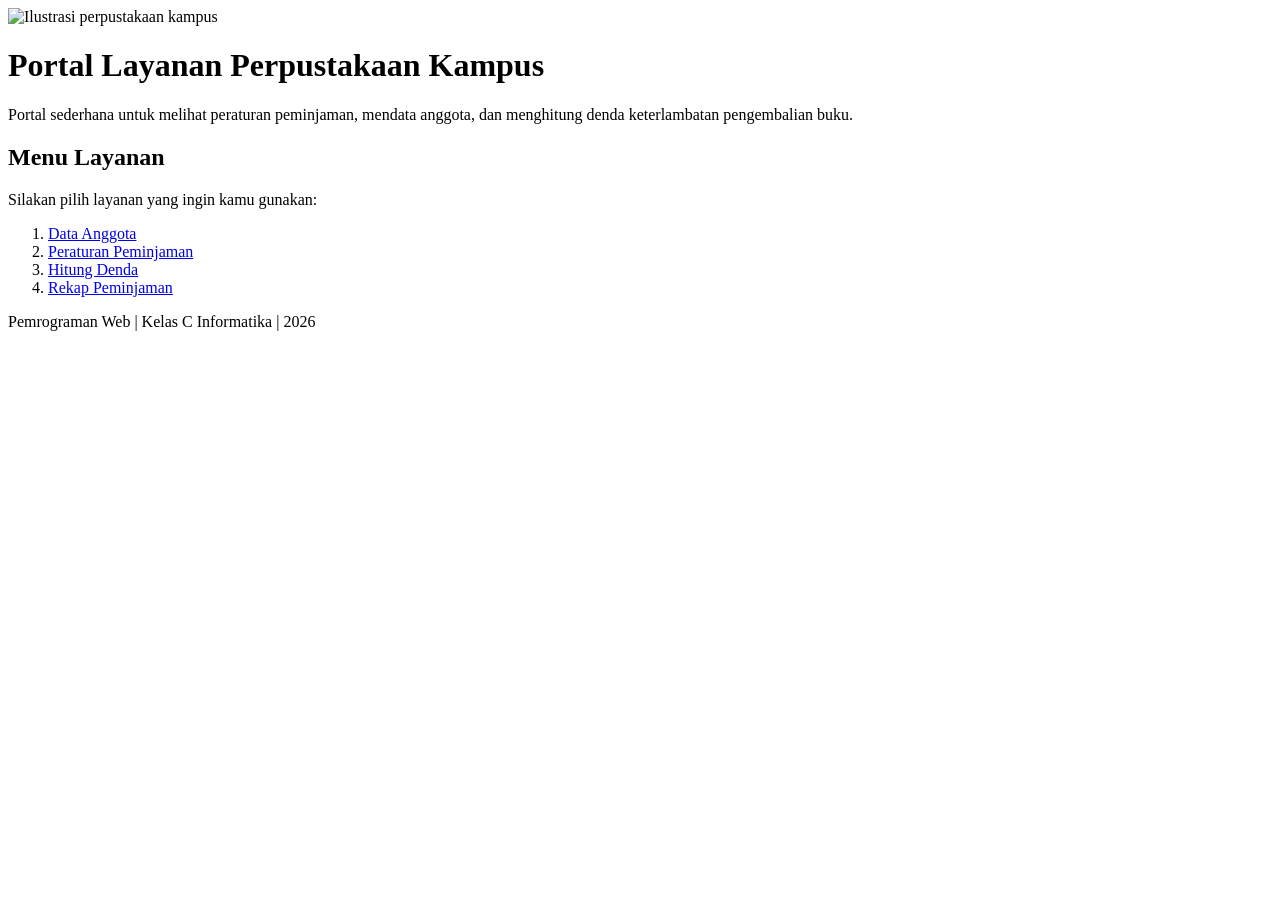
==== index.html @ 76c38052 "Add initial HTML structure for library portal" ====
<!DOCTYPE html>
<html lang="id">
<head>
    <meta charset="UTF-8">
    <meta name="viewport" content="width=device-width, initial-scale=1.0">
    <title>Portal Layanan Perpustakaan Kampus</title>
    <link rel="stylesheet" href="style.css">
</head>
<body>
    <header class="header-utama">
        <img src="img/perpustakaan.jpg" alt="Ilustrasi perpustakaan kampus" class="gambar-header">

        <div class="teks-header">
            <h1>Portal Layanan Perpustakaan Kampus</h1>
            <p>Portal sederhana untuk melihat peraturan peminjaman, mendata anggota, dan menghitung denda keterlambatan pengembalian buku.</p>
        </div>
    </header>

    <main>
        <section class="menu-utama">
            <h2>Menu Layanan</h2>
            <p>Silakan pilih layanan yang ingin kamu gunakan:</p>

            <ol class="daftar-menu">
                <li><a href="form-anggota.html">Data Anggota</a></li>
                <li><a href="peraturan.html">Peraturan Peminjaman</a></li>
                <li><a href="denda.php">Hitung Denda</a></li>
                <li><a href="rekap.php">Rekap Peminjaman</a></li>
            </ol>
        </section>
    </main>

    <footer>
        <p>Pemrograman Web | Kelas C Informatika | 2026</p>
    </footer>

    <!-- Catatan pengembang: tautan menu disesuaikan dengan nama berkas project. -->
</body>
  </html>
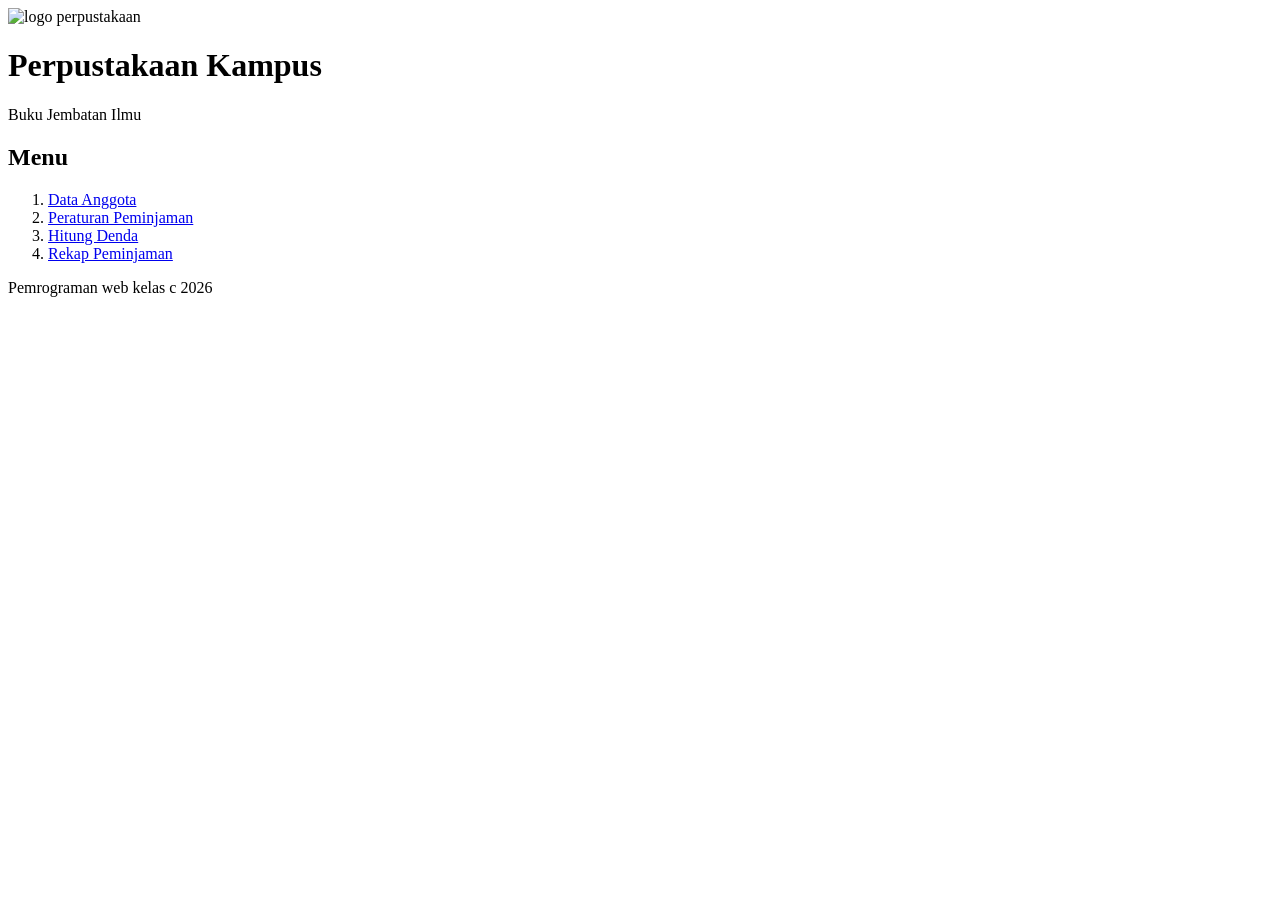
==== commit 8f1c71f0: "Update title and header content in index.html" ====
--- a/index.html
+++ b/index.html
@@ -3,37 +3,30 @@
 <head>
     <meta charset="UTF-8">
     <meta name="viewport" content="width=device-width, initial-scale=1.0">
-    <title>Portal Layanan Perpustakaan Kampus</title>
     <link rel="stylesheet" href="style.css">
+    <title>Document</title>
 </head>
 <body>
-    <header class="header-utama">
-        <img src="img/perpustakaan.jpg" alt="Ilustrasi perpustakaan kampus" class="gambar-header">
-
-        <div class="teks-header">
-            <h1>Portal Layanan Perpustakaan Kampus</h1>
-            <p>Portal sederhana untuk melihat peraturan peminjaman, mendata anggota, dan menghitung denda keterlambatan pengembalian buku.</p>
+    <header>
+        <img class="gambar-header" src="img/gambar.png" alt="logo perpustakaan">
+        <div>
+        <h1>Perpustakaan Kampus</h1>
+        <p>Buku Jembatan Ilmu</p>
         </div>
     </header>
-
+    
     <main>
-        <section class="menu-utama">
-            <h2>Menu Layanan</h2>
-            <p>Silakan pilih layanan yang ingin kamu gunakan:</p>
-
-            <ol class="daftar-menu">
-                <li><a href="form-anggota.html">Data Anggota</a></li>
-                <li><a href="peraturan.html">Peraturan Peminjaman</a></li>
-                <li><a href="denda.php">Hitung Denda</a></li>
-                <li><a href="rekap.php">Rekap Peminjaman</a></li>
-            </ol>
-        </section>
+        <h2>Menu</h2>
+        <ol>
+            <li><a href="form-anggota.html">Data Anggota</a></li>
+            <li><a href="peraturan.html">Peraturan Peminjaman</a></li>
+            <li><a href="denda.php">Hitung Denda</a></li>
+            <li><a href="rekap.php">Rekap Peminjaman</a></li>
+        </ol>
     </main>
 
     <footer>
-        <p>Pemrograman Web | Kelas C Informatika | 2026</p>
+        <p>Pemrograman web kelas c 2026</p>
     </footer>
-
-    <!-- Catatan pengembang: tautan menu disesuaikan dengan nama berkas project. -->
 </body>
-  </html>
+</html>
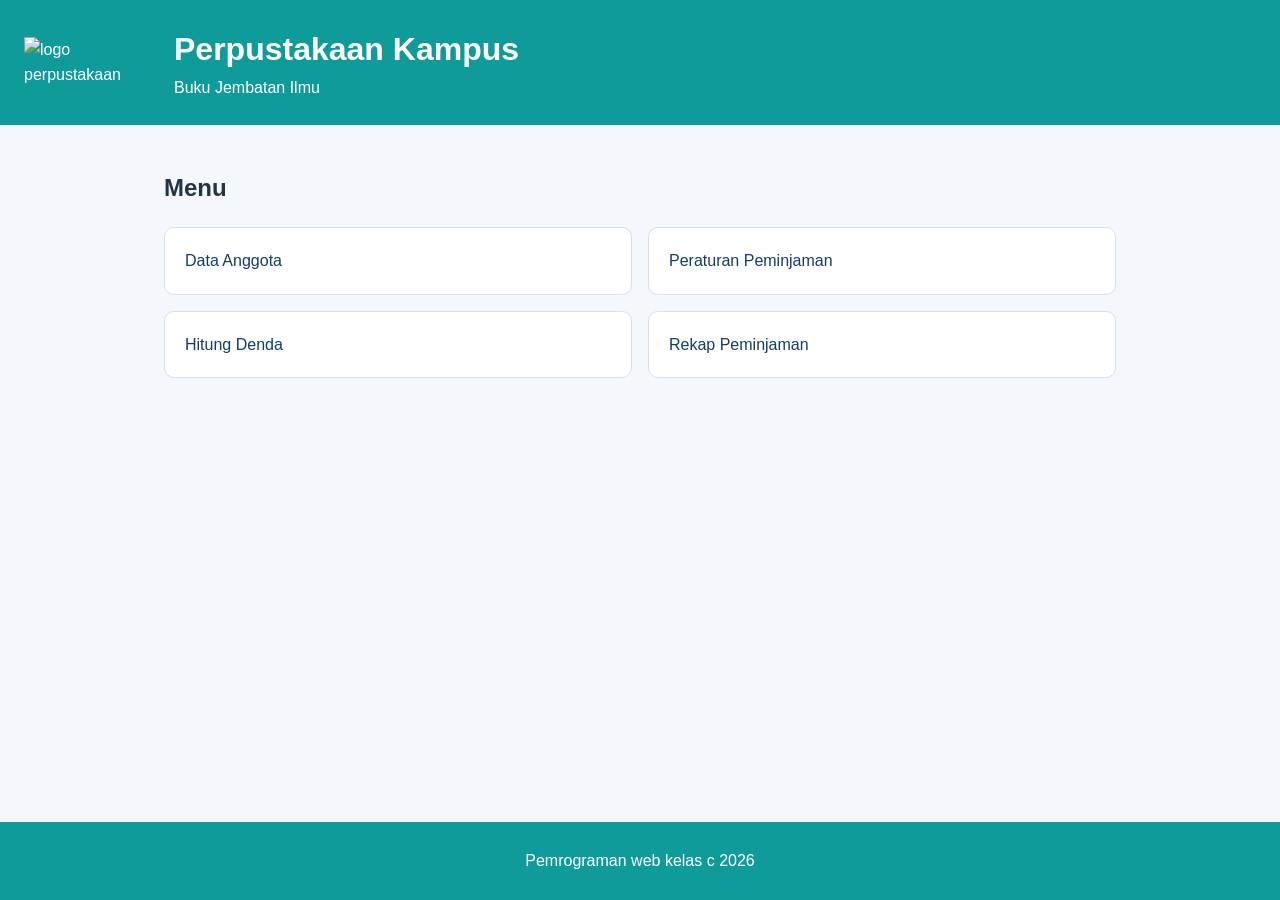
==== commit d9c580b3: "Fix missing newline at end of index.html Add a newline at the end of index.html" ====
--- a/index.html
+++ b/index.html
@@ -14,7 +14,7 @@
         <p>Buku Jembatan Ilmu</p>
         </div>
     </header>
-    
+
     <main>
         <h2>Menu</h2>
         <ol>
--- a/style.css
+++ b/style.css
@@ -0,0 +1,260 @@
+* {
+    box-sizing: border-box;
+}
+
+body {
+    margin: 0;
+    background-color: #f4f7fb;
+    color: #243447;
+    font-family: Arial, sans-serif ;
+    line-height: 1.6;
+    min-height: 100vh;
+    display: flex;
+    flex-direction: column;
+}
+
+header {
+    padding: 24px;
+    background-color: #0f9b99;
+    color: white;
+    display: flex;
+    align-items: center;
+    gap: 20px;
+}
+
+.gambar-header {
+    width: 130px;
+    max-height: 80px;
+    height: auto;
+    object-fit: contain;
+}
+
+header h1,
+header p {
+    margin: 0;
+}
+
+main ol {
+    display: grid;
+    grid-template-columns: 1fr 1fr;
+    gap: 16px;
+    padding: 0;
+    list-style: none;
+    width: 100%;
+}
+
+main li a {
+    display: block;
+    padding: 20px;
+    background-color: white;
+    color: #123c69;
+    border: 1px solid #d7e0ea;
+    border-radius: 10px;
+    text-decoration: none;
+}
+
+main li a:hover {
+    background-color: #66f368;
+    border-color: #03424a;
+}
+
+
+main {
+    max-width: 1000px;
+    width: 100%;
+    margin: 0 auto;
+    padding: 24px;
+    flex: 1;
+}
+
+/*untuk tabel*/
+table {
+    width: 100%;
+    border-collapse: collapse;
+    margin-top: 12px;
+}
+
+th {
+    background-color:#0f9b99 ;
+    color: white;
+    padding: 10px;
+    text-align: left;
+}
+
+td {
+    padding: 8px 10px;
+    border-bottom: 1px solid #0e0e0e;
+}
+
+/*untuk select*/
+select {
+    width: 100%;
+    margin-top: 6px;
+    padding: 10px;
+    border: 1px solid gray;
+    border-radius: 6px;
+    font-size: 16px;
+    background-color: white;
+    cursor: pointer;
+
+}
+
+/*untuk form*/
+form {
+    padding: 24px;
+    background-color: white;
+    border: 1px solid gray;
+    border-radius: 10px;
+}
+
+form p {
+    margin-top: 0;
+    margin-bottom: 16px;
+}
+
+label {
+    font-weight: bold;
+}
+
+input {
+    width: 100%;
+    margin-top: 6px;
+    padding: 10px;
+    border: 1px solid gray;
+    border-radius: 6px;
+    font-size: 16px;
+}
+
+button {
+    padding: 10px 10px;
+    border: 0;
+    border-radius: 6px;
+    background-color: rgb(60, 244, 97);
+    color: rgb(245, 242, 239);
+    font-size: 16px;
+    cursor: pointer;
+}
+
+button:hover {
+    background-color:  rgb(5, 243, 53);
+}
+
+.btn-reset {
+    display: inline-block;
+    padding: 10px 13px;
+    text-decoration: none;
+    border: 0;
+    border-radius: 6px;
+    background-color: rgb(228, 111, 57);
+    color: rgb(245, 242, 239);
+    font-size: 16px;
+    cursor: pointer;
+}
+
+.btn-reset:hover {
+    background-color: rgb(232, 84, 15);;
+}
+
+.kembali {
+    display: inline-block;
+    padding: 10px 13px;
+    text-decoration: none;
+    border: 0;
+    border-radius: 6px;
+    background-color: rgb(7, 177, 189);
+    color: rgb(245, 242, 239);
+    font-size: 16px;
+    cursor: pointer;
+}
+
+.kembali:hover {
+    background-color: rgb(7, 172, 158);;
+}
+
+/*untuk profil*/
+.form-card {
+    display: grid;
+    grid-template-columns: 280px 1fr;
+    gap: 24px;
+    padding: 30px;
+    margin: 20px;
+    background-color: rgb(207, 214, 219);
+    border: 3px solid rgb(5, 113, 206);
+    border-radius: 10px;
+}
+
+.foto-profil {
+    width: 100%;
+    height: 220px;
+    object-fit: cover;
+    border-radius: 8px;
+}
+
+dl {
+    margin: 0;
+}
+
+dd {
+    font-weight: bold;
+    color: #123c69;
+}
+
+dt {
+    margin: 0 0 14px 0;
+}
+
+.dua-kolom {
+    margin: 20px;
+    display: grid;
+    grid-template-columns: 8fr 9fr;
+    gap: 20px;
+}
+
+.keterangan {
+    padding: 20px;
+    background-color:  #e6f7f7;
+    border: 1px solid #021182;
+    border-radius: 10px;
+}
+
+.keterangan h3 {
+    margin-top: 0;
+}
+
+.hasil {
+    margin: 20px;
+    padding: 20px;
+    background-color: #e6f7f7;
+    border-left: solid 6px rgb(82, 243, 255);
+    border-radius: 10px;
+}
+
+.hasil h3 {
+    margin-top: 0;
+}
+
+@media (max-width :700px) {
+    header {
+        display: block;
+    }
+
+    .gambar-header {
+        width: 100%;
+        max-height: 160px;
+        height: auto;
+        margin-bottom: 12px;
+    }
+
+    main ol, .profil-card, .dua-kolom, .form-dua-kolom {
+        grid-template-columns: 1fr;
+    }
+}
+
+/*footer*/
+footer {
+    margin-top: 10px;
+    padding: 10px;
+    background-color: #0f9b99;
+    color: white;
+    text-align: center;
+}
